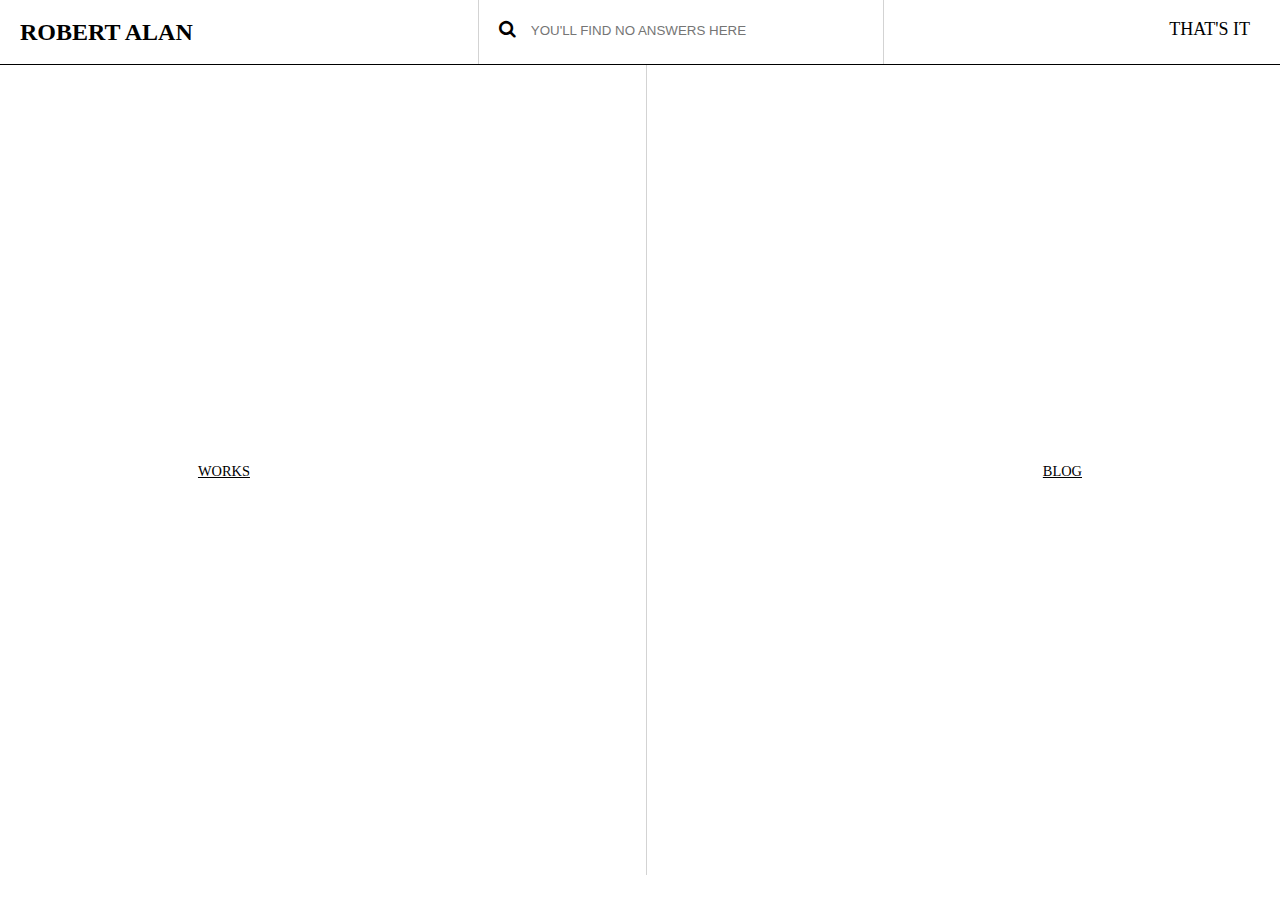
==== index.html @ d3c1ce3e "second" ====
<!doctype html>

<html lang="en">

  <head>


    <meta charset="utf-8">

    <meta name="viewport" content="width=device-width, initial-scale=1, shrink-to-fit=no">

    <link rel="stylesheet" type="text/css" href="resources/css/reset.css">

    <link rel="stylesheet" type="text/css" href="resources/css/style.css">

    <link rel="stylesheet" href="https://cdnjs.cloudflare.com/ajax/libs/font-awesome/4.7.0/css/font-awesome.min.css">


    <title>Me</title>

  </head>



  <body>

    <nav>

      <div id="left-header" class="nav-flex">

        <a href="#" id="opener"><h1>ROBERT ALAN</h1></a>

      </div>

      <div id="middle-search" class="nav-flex">

        <i class="fa fa-search"></i>

        <input type="text" name="search" placeholder="YOU'LL FIND NO ANSWERS HERE">

      </div>

      <div id="right" class="nav-flex">

        <div id="list-items">

          <ul id="right-list">

            <li class="list-child">THAT'S IT</li>


          </ul>

        </div>

      </div>

    </nav>




        <section id="gender">

          <div id="left-gen" class="gen-flex">

            <a href="#" class="black">WORKS</a>

          </div>

          <div id="border" class="gen-flex"></div>

          <div id="right-gen" class="gen-flex">

            <a href="#" class="black">BLOG</a>

          </div>

        </section>


  </body>

  </html>
---- resources/css/style.css ----
body{
  color: black;
  font-size: 18px;
}


nav{
  display: flex;
  justify-content: space-between;
  border-bottom: 1px solid black;
  position: relative;
}

#right-list{
  display: flex;
}

.list-child{
  padding-right: 10px;
}

input{
  border: none;
  padding-left: 10px;
  width: 330px;
}

.nav-flex{
  padding: 20px;
}

#middle-search{
  border-left: 1px solid lightgray;
  border-right:1px solid lightgray;
}

#opener{
  font-weight: bold;
  font-size: 1.5rem;
  color: black;
  text-decoration: none;
  justify-content: space-around;
}

#gender{
  display: flex;
  align-items: center;
  height: 90vh;
  justify-content: space-around;
}

#border{
  border-right: 1px solid lightgray;
  height: 100%;
}

.black{
  color: black;
  font-size: .9rem;
}

@media only screen and (max-width: 768px){
  #middle-search{
    display: none;
  }

  #right{
    display: none;
  }

  #left-header{
    display: block;
    text-align: center;
    width: 100%;
  }

}
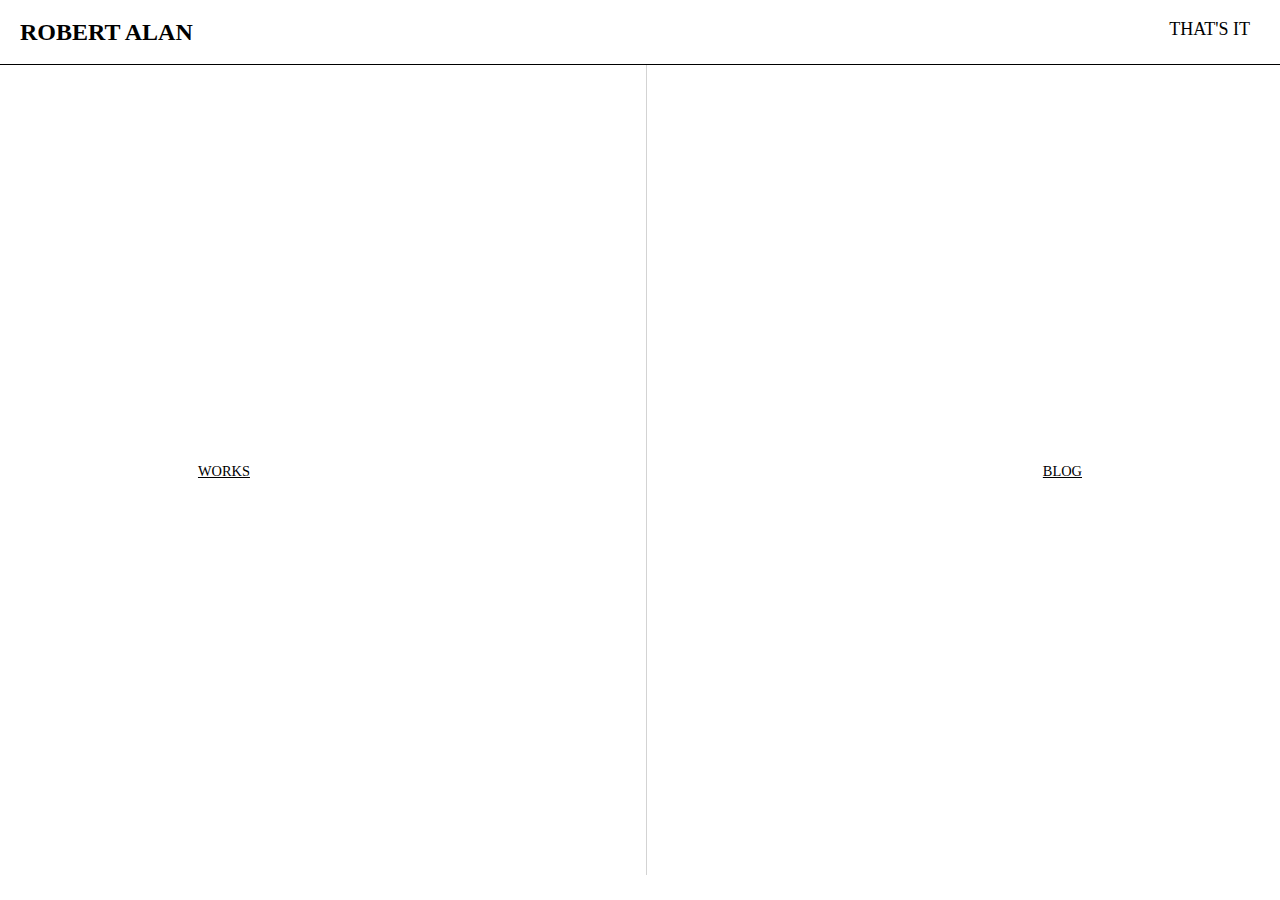
==== commit d69d25c9: "goodbye middle" ====
--- a/index.html
+++ b/index.html
@@ -16,7 +16,7 @@
     <link rel="stylesheet" href="https://cdnjs.cloudflare.com/ajax/libs/font-awesome/4.7.0/css/font-awesome.min.css">
 
 
-    <title>Me</title>
+    <title>ME</title>
 
   </head>
 
@@ -32,13 +32,7 @@
 
       </div>
 
-      <div id="middle-search" class="nav-flex">
-
-        <i class="fa fa-search"></i>
-
-        <input type="text" name="search" placeholder="YOU'LL FIND NO ANSWERS HERE">
-
-      </div>
+      
 
       <div id="right" class="nav-flex">
 
--- a/resources/css/style.css
+++ b/resources/css/style.css
@@ -19,20 +19,13 @@
   padding-right: 10px;
 }
 
-input{
-  border: none;
-  padding-left: 10px;
-  width: 330px;
-}
+
 
 .nav-flex{
   padding: 20px;
 }
 
-#middle-search{
-  border-left: 1px solid lightgray;
-  border-right:1px solid lightgray;
-}
+
 
 #opener{
   font-weight: bold;
@@ -60,9 +53,6 @@
 }
 
 @media only screen and (max-width: 768px){
-  #middle-search{
-    display: none;
-  }
 
   #right{
     display: none;
